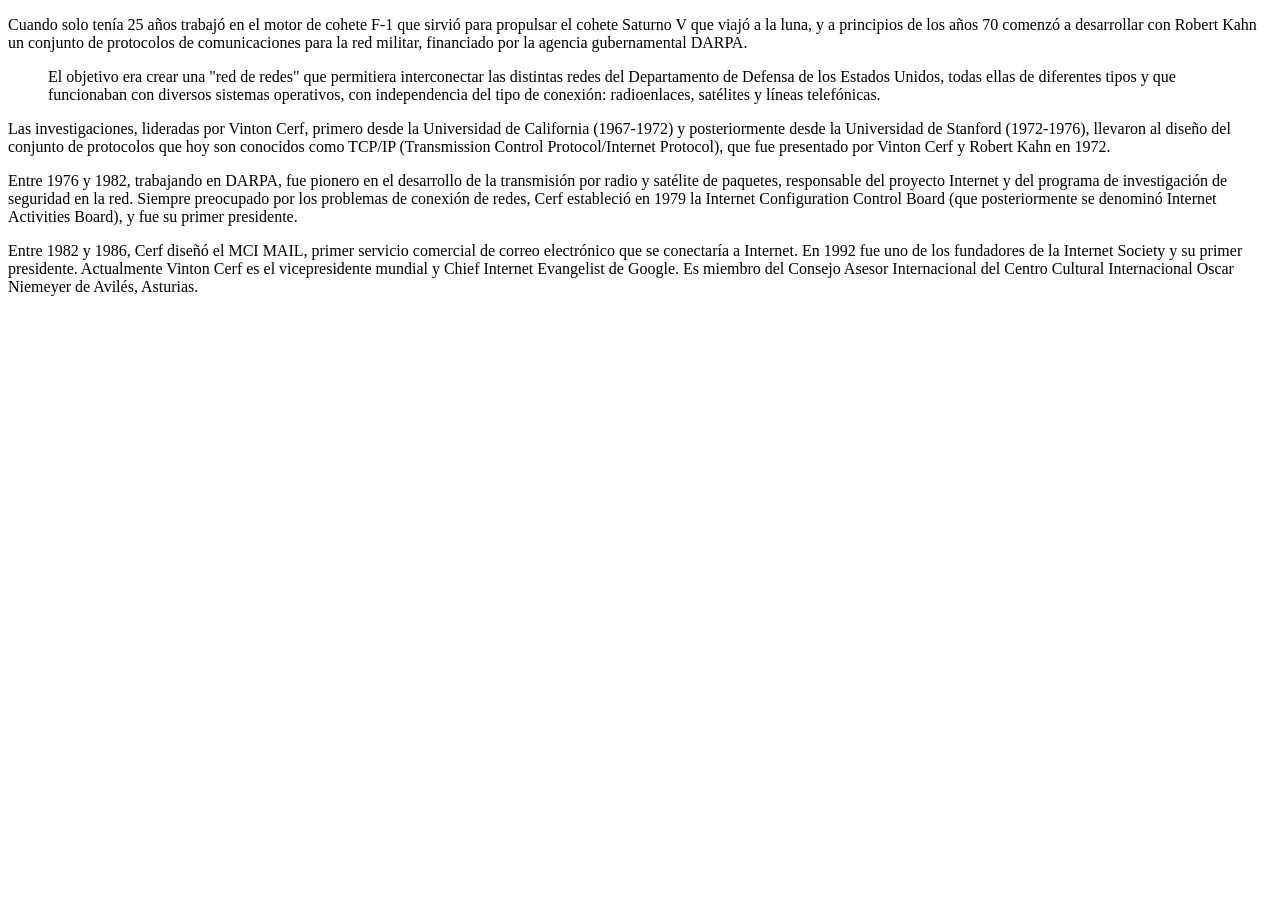
==== actividad1/Texto Ejercicio3.html @ f4361868 "first commit" ====
<!DOCTYPE html>
<html lang="es">
<head>
	<meta charset="UTF-8">
	<meta name="viewport" content="width=device-width, initial-scale=1.0">
	<title>Biografía de Vincton Cerf</title>
</head>
<body>
<p>Cuando solo tenía 25 años trabajó en el motor de cohete F-1 que sirvió para propulsar el cohete Saturno V que viajó a la luna, y a principios de los años 70 comenzó a desarrollar con Robert Kahn un conjunto de protocolos de comunicaciones para la red militar, financiado por la agencia gubernamental DARPA.</p>

<blockquote>El objetivo era crear una "red de redes" que permitiera interconectar las distintas redes del Departamento de Defensa de los Estados Unidos, todas ellas de diferentes tipos y que funcionaban con diversos sistemas operativos, con independencia del tipo de conexión: radioenlaces, satélites y líneas telefónicas.</blockquote>

<p>Las investigaciones, lideradas por Vinton Cerf, primero desde la Universidad de California (1967-1972) y posteriormente desde la Universidad de Stanford (1972-1976), llevaron al diseño del conjunto de protocolos que hoy son conocidos como TCP/IP (Transmission Control Protocol/Internet Protocol), que fue presentado por Vinton Cerf y Robert Kahn en 1972.</p>

<p>Entre 1976 y 1982, trabajando en DARPA, fue pionero en el desarrollo de la transmisión por radio y satélite de paquetes, responsable del proyecto Internet y del programa de investigación de seguridad en la red. Siempre preocupado por los problemas de conexión de redes, Cerf estableció en 1979 la Internet Configuration Control Board (que posteriormente se denominó Internet Activities Board), y fue su primer presidente.</p>

<p>Entre 1982 y 1986, Cerf diseñó el MCI MAIL, primer servicio comercial de correo electrónico que se conectaría a Internet. En 1992 fue uno de los fundadores de la Internet Society y su primer presidente. Actualmente Vinton Cerf es el vicepresidente mundial y Chief Internet Evangelist de Google. Es miembro del Consejo Asesor Internacional del Centro Cultural Internacional Oscar Niemeyer de Avilés, Asturias.
</body>
</html>
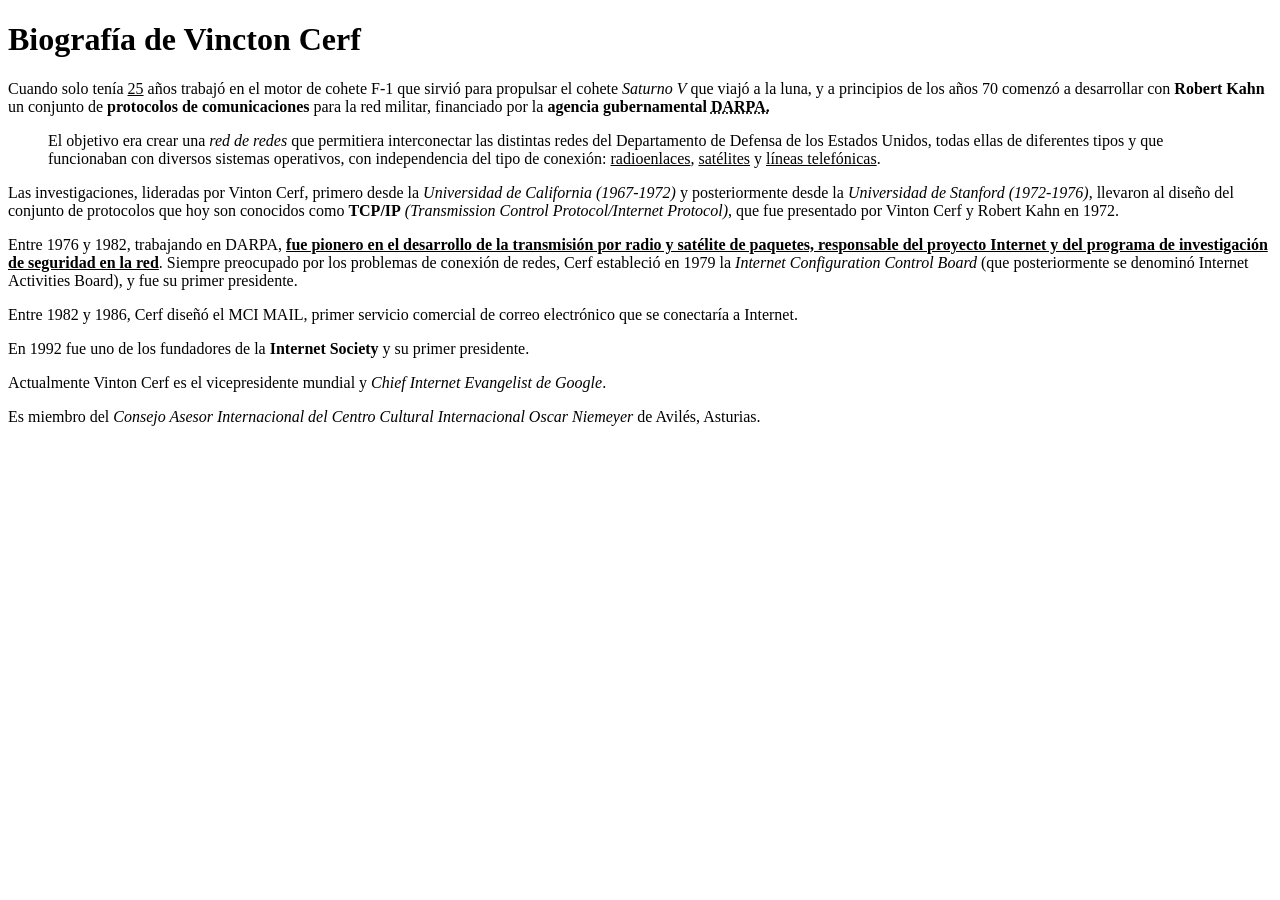
==== commit 220fc954: "Entrega actividad 1" ====
--- a/actividad1/Texto Ejercicio3.html
+++ b/actividad1/Texto Ejercicio3.html
@@ -6,14 +6,19 @@
 	<title>Biografía de Vincton Cerf</title>
 </head>
 <body>
-<p>Cuando solo tenía 25 años trabajó en el motor de cohete F-1 que sirvió para propulsar el cohete Saturno V que viajó a la luna, y a principios de los años 70 comenzó a desarrollar con Robert Kahn un conjunto de protocolos de comunicaciones para la red militar, financiado por la agencia gubernamental DARPA.</p>
+	<h1>Biografía de Vincton Cerf</h1>
 
-<blockquote>El objetivo era crear una "red de redes" que permitiera interconectar las distintas redes del Departamento de Defensa de los Estados Unidos, todas ellas de diferentes tipos y que funcionaban con diversos sistemas operativos, con independencia del tipo de conexión: radioenlaces, satélites y líneas telefónicas.</blockquote>
+	<p>Cuando solo tenía <u>25</u> años trabajó en el motor de cohete F-1 que sirvió para propulsar el cohete <i>Saturno V</i> que viajó a la luna, y a principios de los años 70 comenzó a desarrollar con <strong>Robert Kahn</strong> un conjunto de <strong>protocolos de comunicaciones</strong> para la red militar, financiado por la <strong>agencia gubernamental <abbr title="Defense Advanced Research Projects Agency">DARPA.</abbr></strong></p>
 
-<p>Las investigaciones, lideradas por Vinton Cerf, primero desde la Universidad de California (1967-1972) y posteriormente desde la Universidad de Stanford (1972-1976), llevaron al diseño del conjunto de protocolos que hoy son conocidos como TCP/IP (Transmission Control Protocol/Internet Protocol), que fue presentado por Vinton Cerf y Robert Kahn en 1972.</p>
+	<blockquote>El objetivo era crear una <i>red de redes</i> que permitiera interconectar las distintas redes del Departamento de Defensa de los Estados Unidos, todas ellas de diferentes tipos y que funcionaban con diversos sistemas operativos, con independencia del tipo de conexión: <u>radioenlaces</u>, <u>satélites</u> y <u>líneas telefónicas</u>.</blockquote>
 
-<p>Entre 1976 y 1982, trabajando en DARPA, fue pionero en el desarrollo de la transmisión por radio y satélite de paquetes, responsable del proyecto Internet y del programa de investigación de seguridad en la red. Siempre preocupado por los problemas de conexión de redes, Cerf estableció en 1979 la Internet Configuration Control Board (que posteriormente se denominó Internet Activities Board), y fue su primer presidente.</p>
+	<p>Las investigaciones, lideradas por Vinton Cerf, primero desde la <i>Universidad de California (1967-1972)</i> y posteriormente desde la <i>Universidad de Stanford (1972-1976)</i>, llevaron al diseño del conjunto de protocolos que hoy son conocidos como <strong>TCP/IP</strong> <i>(Transmission Control Protocol/Internet Protocol)</i>, que fue presentado por Vinton Cerf y Robert Kahn en 1972.</p>
 
-<p>Entre 1982 y 1986, Cerf diseñó el MCI MAIL, primer servicio comercial de correo electrónico que se conectaría a Internet. En 1992 fue uno de los fundadores de la Internet Society y su primer presidente. Actualmente Vinton Cerf es el vicepresidente mundial y Chief Internet Evangelist de Google. Es miembro del Consejo Asesor Internacional del Centro Cultural Internacional Oscar Niemeyer de Avilés, Asturias.
+	<p>Entre 1976 y 1982, trabajando en DARPA, <strong><u>fue pionero en el desarrollo de la transmisión por radio y satélite de paquetes, responsable del proyecto Internet y del programa de investigación de seguridad en la red</u></strong>. Siempre preocupado por los problemas de conexión de redes, Cerf estableció en 1979 la <i>Internet Configuration Control Board</i> (que posteriormente se denominó Internet Activities Board), y fue su primer presidente.</p>
+
+	<p>Entre 1982 y 1986, Cerf diseñó el MCI MAIL, primer servicio comercial de correo electrónico que se conectaría a Internet.</p>
+	<p>En 1992 fue uno de los fundadores de la <strong>Internet Society</strong> y su primer presidente.</p> 
+	<p>Actualmente Vinton Cerf es el vicepresidente mundial y <i>Chief Internet Evangelist de Google</i>.</p>
+	<p>Es miembro del <i>Consejo Asesor Internacional del Centro Cultural Internacional Oscar Niemeyer</i> de Avilés, Asturias.</p>
 </body>
 </html>
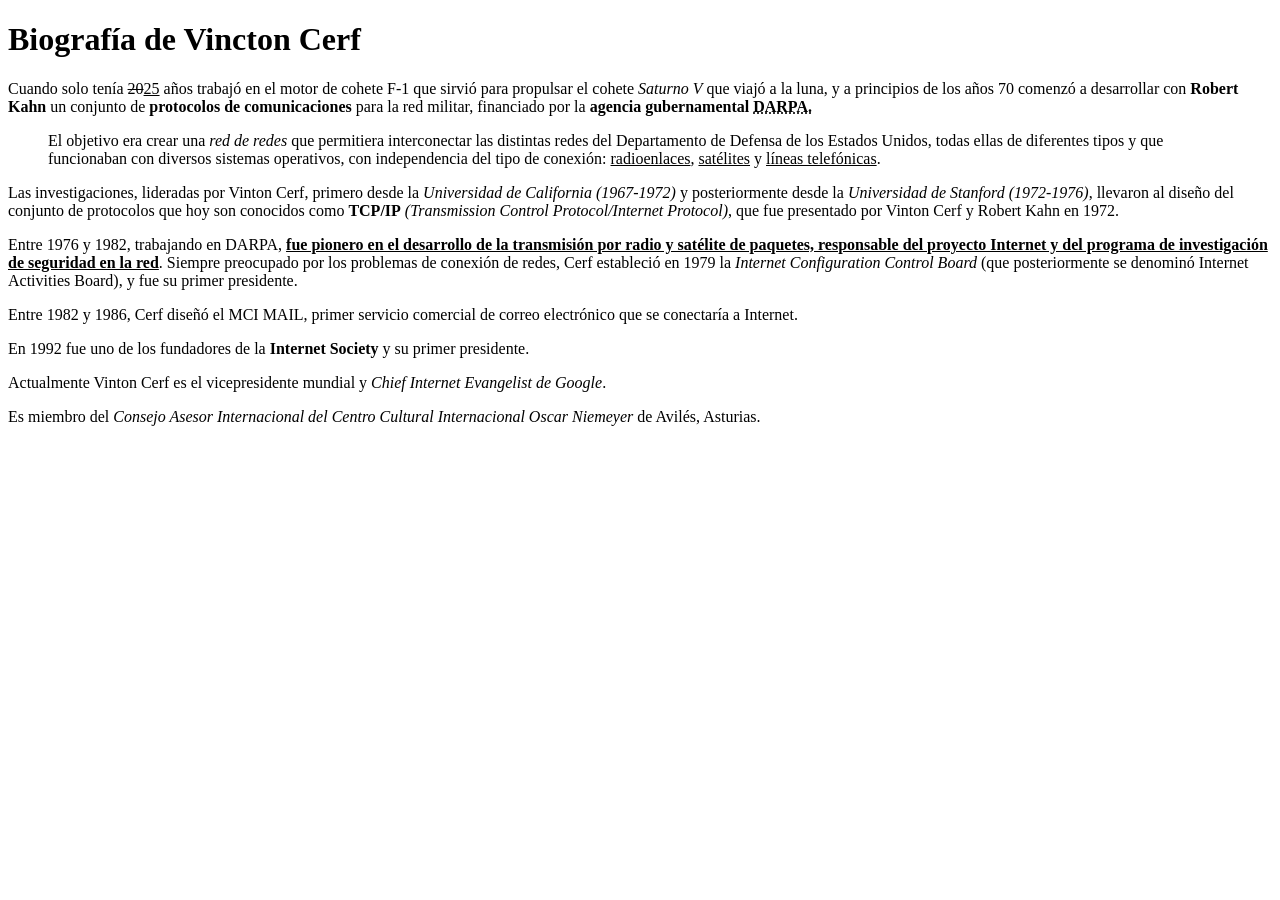
==== commit 36cf22a8: "Corrección ejercicio3" ====
--- a/actividad1/Texto Ejercicio3.html
+++ b/actividad1/Texto Ejercicio3.html
@@ -8,7 +8,7 @@
 <body>
 	<h1>Biografía de Vincton Cerf</h1>
 
-	<p>Cuando solo tenía <u>25</u> años trabajó en el motor de cohete F-1 que sirvió para propulsar el cohete <i>Saturno V</i> que viajó a la luna, y a principios de los años 70 comenzó a desarrollar con <strong>Robert Kahn</strong> un conjunto de <strong>protocolos de comunicaciones</strong> para la red militar, financiado por la <strong>agencia gubernamental <abbr title="Defense Advanced Research Projects Agency">DARPA.</abbr></strong></p>
+	<p>Cuando solo tenía <del>20</del><u>25</u> años trabajó en el motor de cohete F-1 que sirvió para propulsar el cohete <i>Saturno V</i> que viajó a la luna, y a principios de los años 70 comenzó a desarrollar con <strong>Robert Kahn</strong> un conjunto de <strong>protocolos de comunicaciones</strong> para la red militar, financiado por la <strong>agencia gubernamental <abbr title="Defense Advanced Research Projects Agency">DARPA.</abbr></strong></p>
 
 	<blockquote>El objetivo era crear una <i>red de redes</i> que permitiera interconectar las distintas redes del Departamento de Defensa de los Estados Unidos, todas ellas de diferentes tipos y que funcionaban con diversos sistemas operativos, con independencia del tipo de conexión: <u>radioenlaces</u>, <u>satélites</u> y <u>líneas telefónicas</u>.</blockquote>
 
